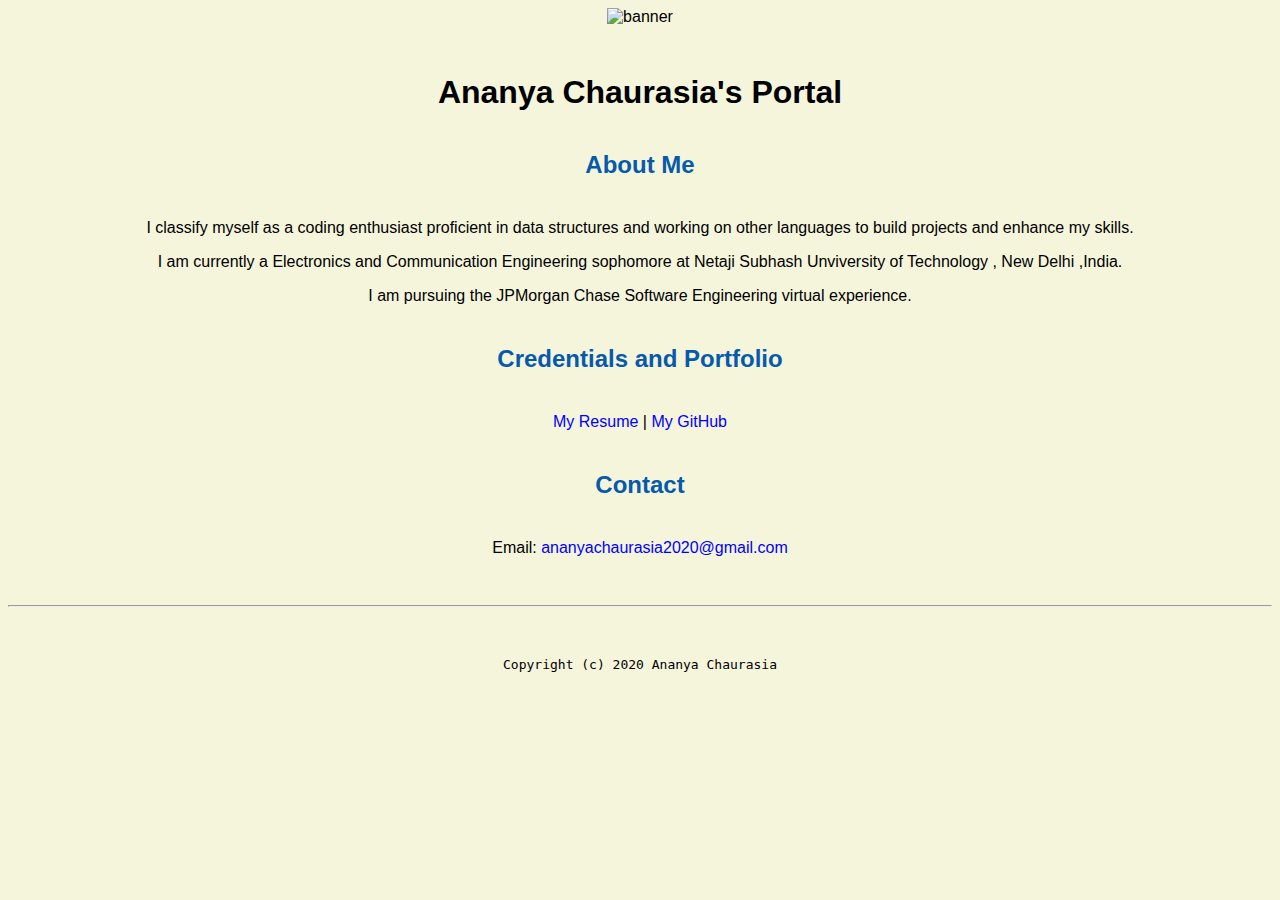
==== index.html @ b0009458 "Update index.html" ====
<!doctype html>

<!-- this is a comment for human! -->

<html lang="en">

  <header>
     <title>Ananya Chaurasia's Portal</title>
     <link rel="stylesheet" href="css/master.css">
     <link rel="FaviconIcon" href="favicon.ico" type="image/x-icon">
     <link rel="shortcut" href="favicon.ico" type="image/x-icon">
     <meta name="viewport" content="width-device-width,initial-scale-1, shrink-to-fit-no">
     <meta name="name" content="Ananya Chaurasia's Portal">
   </header>

     <body>
    <img src="https://user-images.githubusercontent.com/65891617/125043442-8d0d5e80-e0b8-11eb-8e44-cae019f2f087.jpg" width="75%" alt="banner">
    <h1>Ananya Chaurasia's Portal</h1>
    <h2>About Me</h2>
    <p>I classify myself as a coding enthusiast proficient in data structures and working on other languages to build projects and enhance my skills.</p>
    <p>I am currently a Electronics and Communication Engineering sophomore at Netaji Subhash Unviversity of Technology
, New Delhi ,India.</p>
     <p>I am pursuing the JPMorgan Chase Software Engineering virtual experience.</p>
    <h2> Credentials and Portfolio</h2>

     <p><a href="resume.html">My Resume</a> | <a href="http://github.com/Ananya88">My GitHub</a></p>
     <h2>Contact</h2>

     <p>Email: <a href="mailto:ananyachaurasia2020@gmail.com">ananyachaurasia2020@gmail.com</a></p>
   </body>

  <footer>
    <hr>
    <code>Copyright (c) 2020 Ananya Chaurasia</code>
  </footer>

</html>
---- css/master.css ----
/* Cascading stylesheet for the website */

   a{
    color: blue;
    text-decoration: none; /* This means we do not want hyperlinks to be underlined */
  }

  a:hover  {
    color: red;
    text-decoration: none; /* This means we do not want hyperlinks to be underlined */
  }

  body {
    background-color: beige;
    color: black;
    font-family: Arial, Helvetica, sans-serif; 
    text-align: center; 
   }

  footer {
    margin-top: 2rem;
    margin-bottom: 2rem;
  }

  h1 {
    margin-bottom: 0.5rem;
    margin-top: 3rem;
   }

  h2 {

    color: #075AAB; 
    margin-bottom: 2.5rem;
    margin-top: 2.5rem; 
   }

  h3 {
    margin-bottom: 0;
    margin-top: 2rem;
  }

  h4 {
    margin-bottom: 1rem;
    margin-top: 0.5rem;
  }

  h5 {
    margin-top: 0.5rem;
  }

  hr {
    margin-bottom: 3rem;
    margin-top: 3rem;
  }

  /* this controls how the bullet points in the resume page looks */
  ul {
    display: table;
    margin: 0 auto;
    text-align: left;
  }
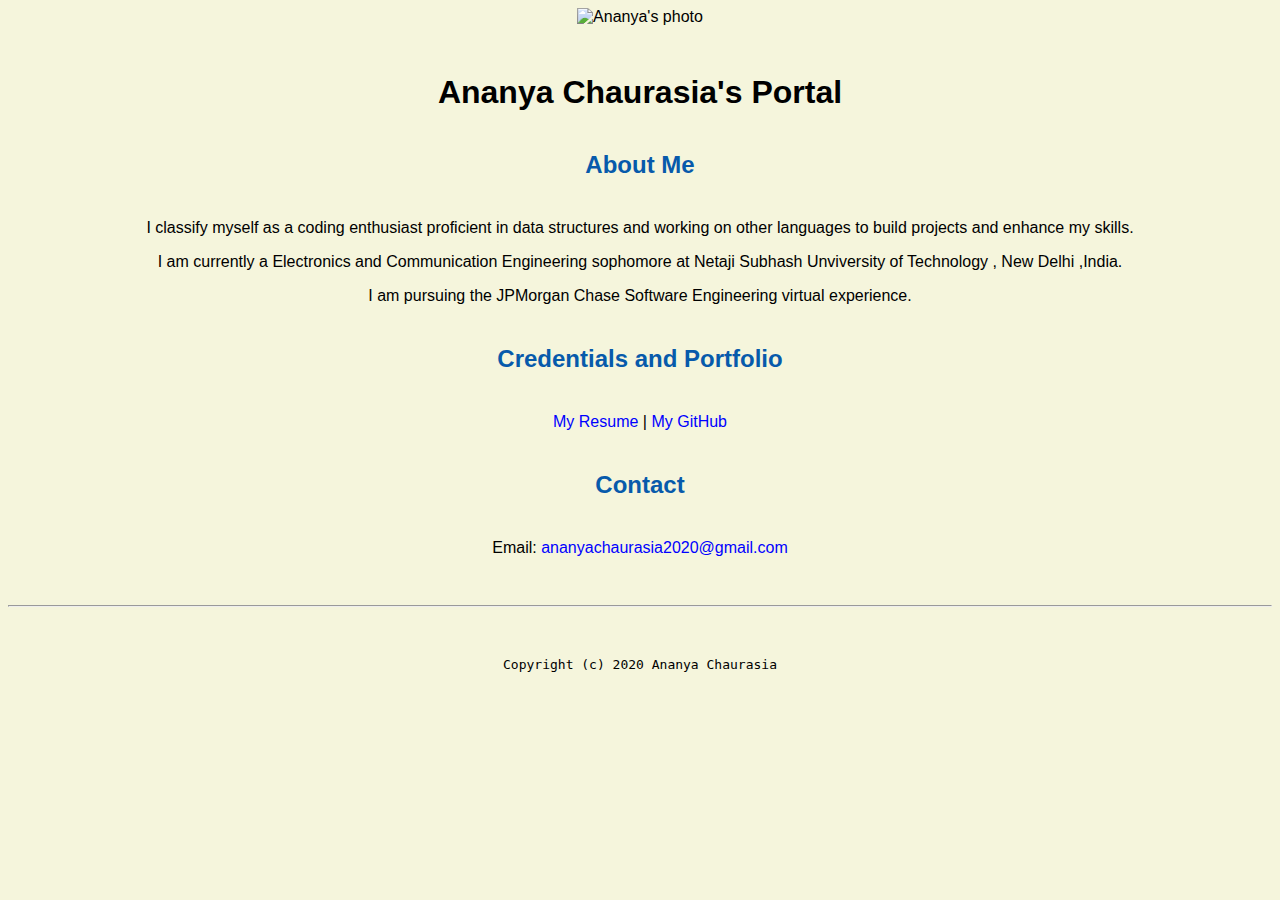
==== commit 2c0ee4c2: "Update index.html" ====
--- a/index.html
+++ b/index.html
@@ -1,6 +1,4 @@
 <!doctype html>
-
-<!-- this is a comment for human! -->
 
 <html lang="en">
 
@@ -14,7 +12,7 @@
    </header>
 
      <body>
-    <img src="https://user-images.githubusercontent.com/65891617/125043442-8d0d5e80-e0b8-11eb-8e44-cae019f2f087.jpg" width="75%" alt="banner">
+    <img src="https://user-images.githubusercontent.com/65891617/144605226-15ffb538-6976-4887-a54d-35bb41b15de2.jpg" width="30%" alt="Ananya's photo">
     <h1>Ananya Chaurasia's Portal</h1>
     <h2>About Me</h2>
     <p>I classify myself as a coding enthusiast proficient in data structures and working on other languages to build projects and enhance my skills.</p>
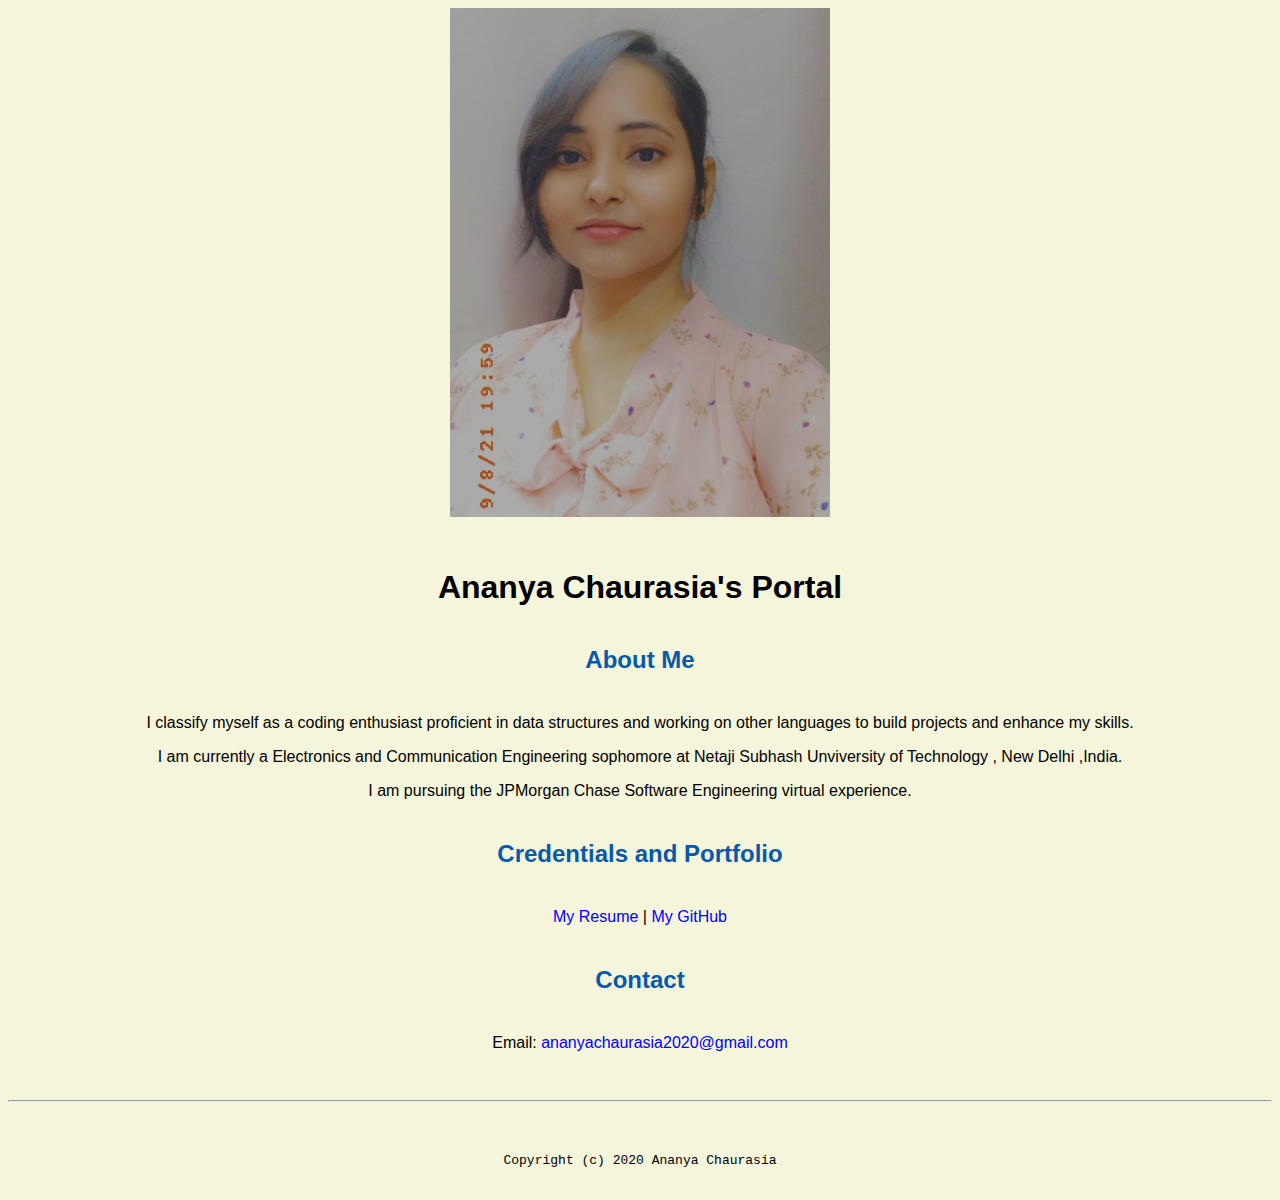
==== commit 2b9ab8ab: "Added and removed images, updated them in resume and index file" ====
--- a/index.html
+++ b/index.html
@@ -12,7 +12,7 @@
    </header>
 
      <body>
-    <img src="https://user-images.githubusercontent.com/65891617/144605226-15ffb538-6976-4887-a54d-35bb41b15de2.jpg" width="30%" alt="Ananya's photo">
+    <img src="images/photo_1.jpg" width="30%" alt="Ananya's photo">
     <h1>Ananya Chaurasia's Portal</h1>
     <h2>About Me</h2>
     <p>I classify myself as a coding enthusiast proficient in data structures and working on other languages to build projects and enhance my skills.</p>
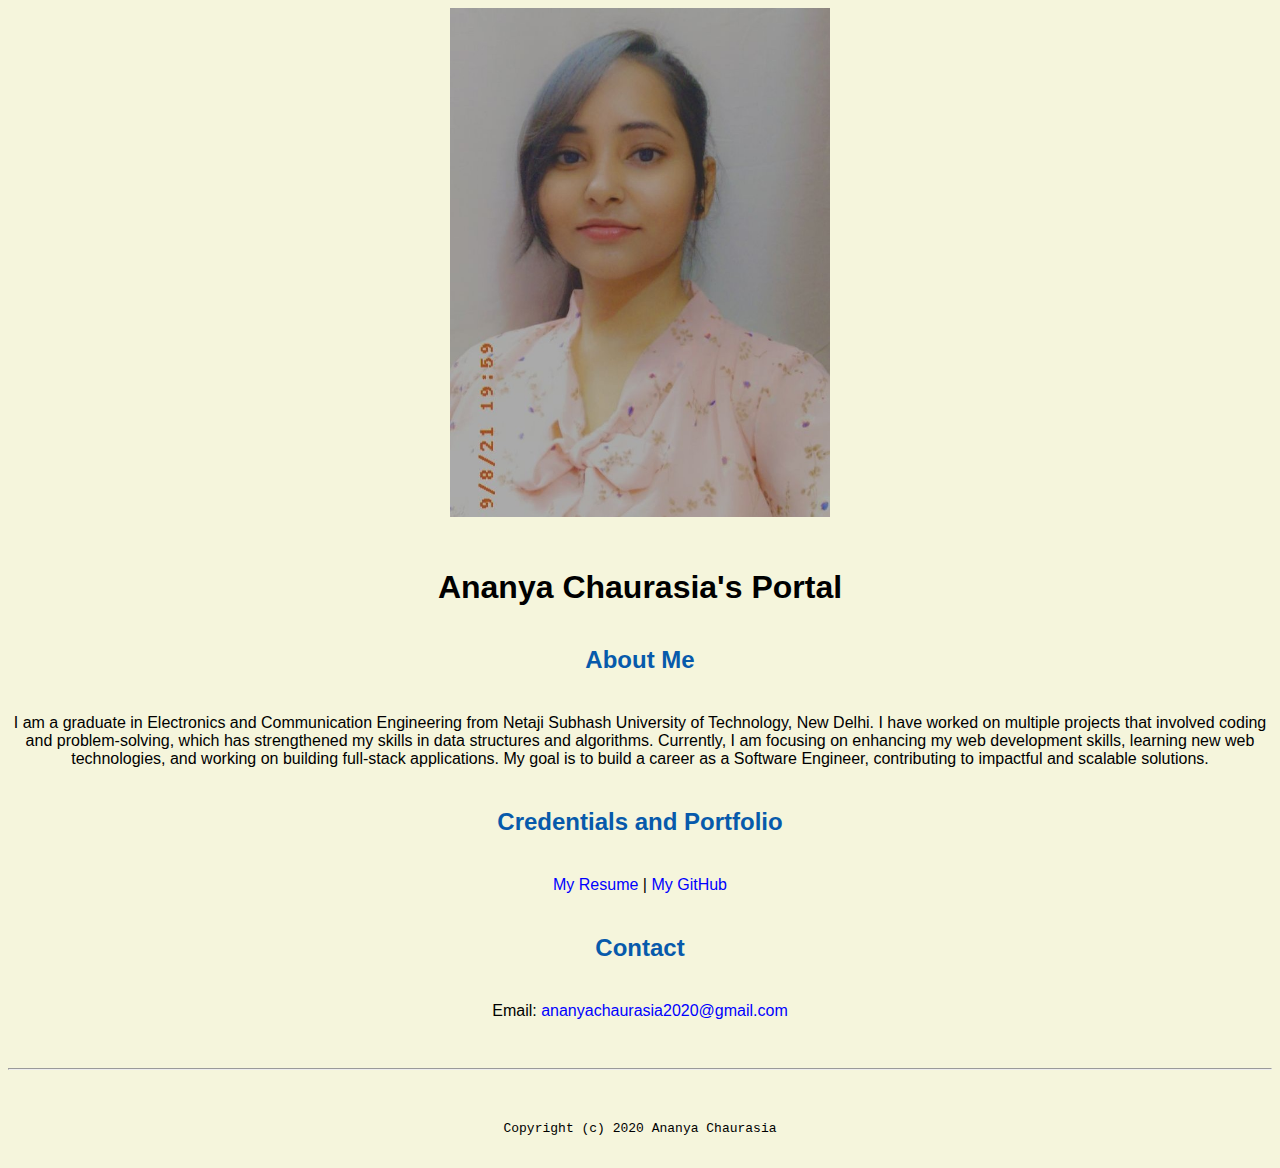
==== commit 6abeaa6f: "updating" ====
--- a/index.html
+++ b/index.html
@@ -12,13 +12,10 @@
    </header>
 
      <body>
-    <img src="images/photo_1.jpg" width="30%" alt="Ananya's photo">
+    <img src="images/photo_1.jpg" width="30%" height="30%"" alt="Ananya's photo">
     <h1>Ananya Chaurasia's Portal</h1>
     <h2>About Me</h2>
-    <p>I classify myself as a coding enthusiast proficient in data structures and working on other languages to build projects and enhance my skills.</p>
-    <p>I am currently a Electronics and Communication Engineering sophomore at Netaji Subhash Unviversity of Technology
-, New Delhi ,India.</p>
-     <p>I am pursuing the JPMorgan Chase Software Engineering virtual experience.</p>
+    <p>I am a graduate in Electronics and Communication Engineering from Netaji Subhash University of Technology, New Delhi. I have worked on multiple projects that involved coding and problem-solving, which has strengthened my skills in data structures and algorithms. Currently, I am focusing on enhancing my web development skills, learning new web technologies, and working on building full-stack applications. My goal is to build a career as a Software Engineer, contributing to impactful and scalable solutions. </p>
     <h2> Credentials and Portfolio</h2>
 
      <p><a href="resume.html">My Resume</a> | <a href="http://github.com/Ananya88">My GitHub</a></p>
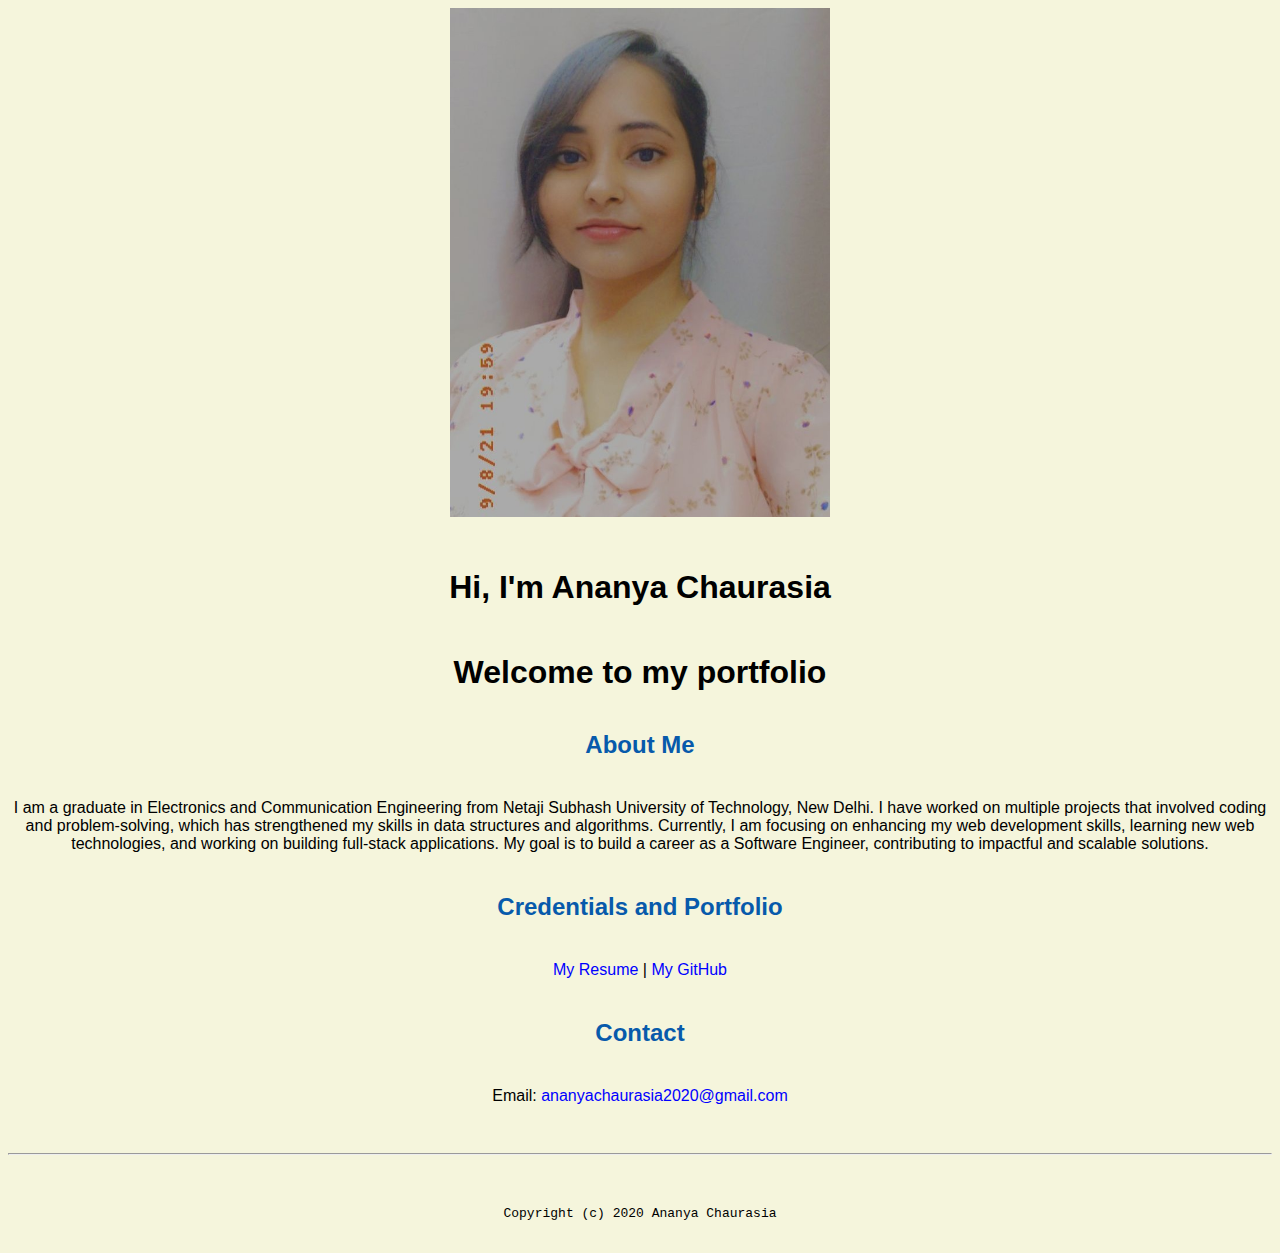
==== commit 3ce83137: "Removed favicon,added skills section and also added profiles updating the portfolio" ====
--- a/index.html
+++ b/index.html
@@ -3,17 +3,16 @@
 <html lang="en">
 
   <header>
-     <title>Ananya Chaurasia's Portal</title>
+     <title>Ananya Chaurasia's Portfolio</title>
      <link rel="stylesheet" href="css/master.css">
-     <link rel="FaviconIcon" href="favicon.ico" type="image/x-icon">
-     <link rel="shortcut" href="favicon.ico" type="image/x-icon">
      <meta name="viewport" content="width-device-width,initial-scale-1, shrink-to-fit-no">
      <meta name="name" content="Ananya Chaurasia's Portal">
    </header>
 
      <body>
     <img src="images/photo_1.jpg" width="30%" height="30%"" alt="Ananya's photo">
-    <h1>Ananya Chaurasia's Portal</h1>
+    <h1>Hi, I'm Ananya Chaurasia </h1>
+    <h1>Welcome to my portfolio</h1>
     <h2>About Me</h2>
     <p>I am a graduate in Electronics and Communication Engineering from Netaji Subhash University of Technology, New Delhi. I have worked on multiple projects that involved coding and problem-solving, which has strengthened my skills in data structures and algorithms. Currently, I am focusing on enhancing my web development skills, learning new web technologies, and working on building full-stack applications. My goal is to build a career as a Software Engineer, contributing to impactful and scalable solutions. </p>
     <h2> Credentials and Portfolio</h2>
